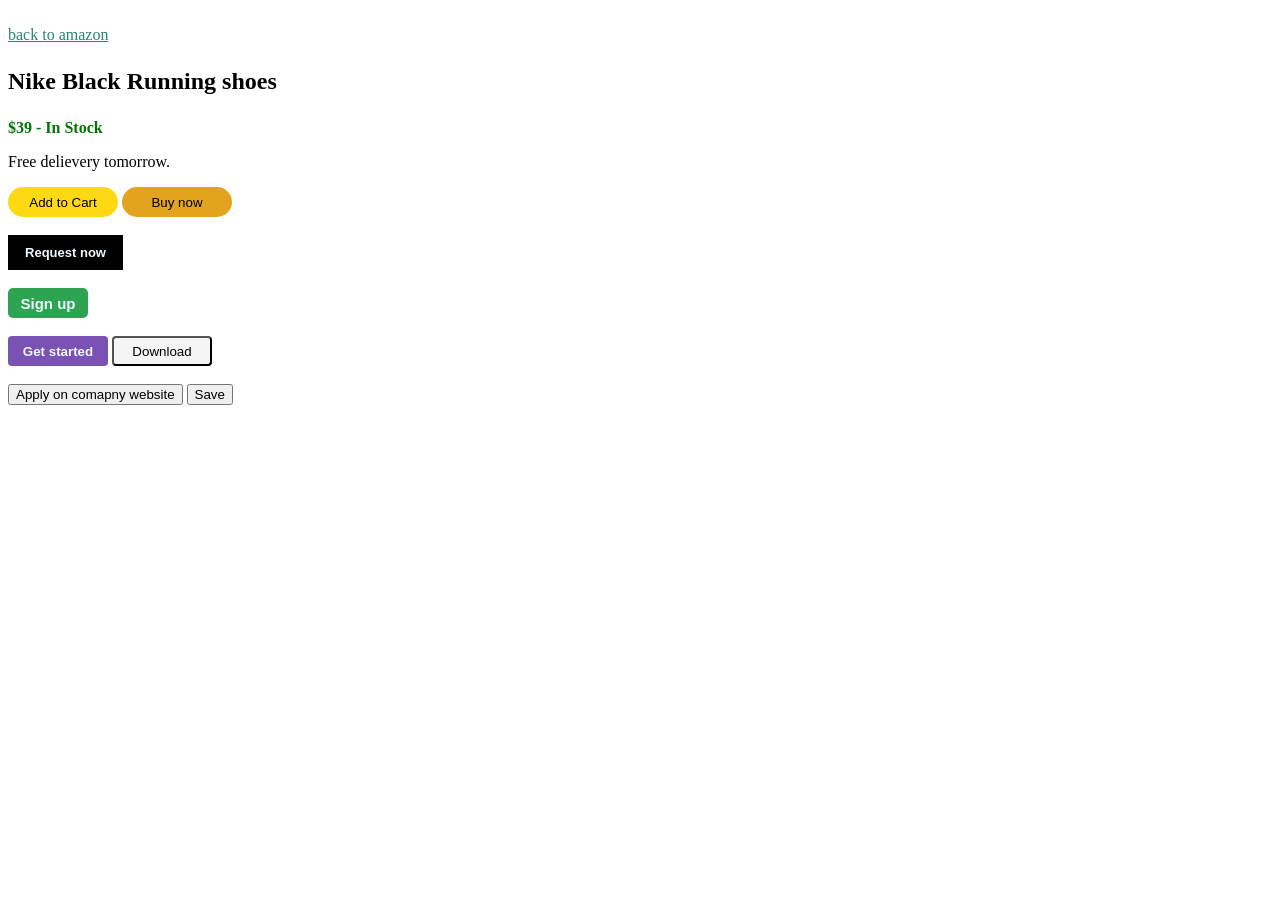
==== buttons-ui/index.html @ f7f1a1a7 "Organized button UI project into folder structure" ====
<!DOCTYPE html>
<html lang="en">
<head>
    <meta charset="UTF-8">
    <meta name="viewport" content="width=device-width, initial-scale=1.0">
    <title>button exercise</title>
    <link rel="stylesheet" href="styling.css">
</head>
<body>

    <br>
    <a href="https://www.amazon.com/">back to amazon</a>
    <h3>Nike Black Running shoes</h3>
    <p class="color-text">$39  - In Stock</p>
    <p>
    Free delievery tomorrow.
    <br></p>
    <button class="add-to-cart">Add to Cart</button>
    <button class="buy-now">Buy now</button>
    <br>
    <br>
    <button class="request">Request now</button>
    <br>
    <br>
    <button class="sign">Sign up</button>
    <br>
    <br>
    <button class="start">Get started</button>
    <button class="download">Download</button>
    <br>
    <br>
    <button class="apply">Apply on comapny website</button>
    <button class="save">Save</button>
</body>
</html>
---- buttons-ui/styling.css ----
a {
    color:rgb(37, 133, 120);
}

h3 {
    color:black;
    font-weight:bolder;
    font-size:x-large;
}
.color-text {
   color:rgb(0, 118, 0);
   font-size:medium;
   font-weight:700;
}
.add-to-cart {
background-color:rgb(255, 216, 20);
border: none;
border-radius:15px;
height : 30px;
width : 110px;
cursor:pointer;
}
.add-to-cart:hover {
    background-color:rgb(245, 205, 3);
    

}
.add-to-cart:active{
    color:rgb(255, 216, 20);
    
}
.buy-now {
    background-color: rgb(225, 164, 28);
    border:none;
    border-radius : 15px;
    height : 30px;
    width : 110px;
    cursor:pointer;
}

.request {
    background-color: black;
    color:aliceblue;
    border:none;
    font-size: small;
    font-weight: 610;
    height:35px;
    width : 115px;
    cursor:pointer;
    transition:opacity 0.15s;
}
.request:hover{
    opacity:0.8;
}
.sign {
    background-color: rgb(46, 164, 82);
    border:none;
    border-radius:5px;
    color:aliceblue;
    font-size: 15px;
    font-weight: bold;
    height:30px;
    width : 80px;
    cursor:pointer;
    transition: box-shadow 0.15s;
}
.sign:hover{
      box-shadow: 0px 5px 8px rgba(0, 0, 0, 0.15);
}
.start {
    background-color: rgb(121, 82, 179);
    border:none;
    border-radius:4px;
    color:aliceblue;
    font-size: bold;
    font-weight: 600;
    height:30px;
    width : 100px;
    cursor:pointer;
    transition:background-color 0.15s,
}
  .start:hover {
      background-color: rgb(99, 60, 156);
  }
.download {
    background-color:whitesmoke;
    border-color: black;
    font-weight: 500;
    font-size:bold;
    height:30px;
    width : 100px;
    border-width:none;
    border-radius:4px;
    cursor:pointer;
    transition:background-color 0.15s,
    color 0.15s;
}
 .download:hover {
    background-color: rgb(108, 117, 125);
    color: white;
  }
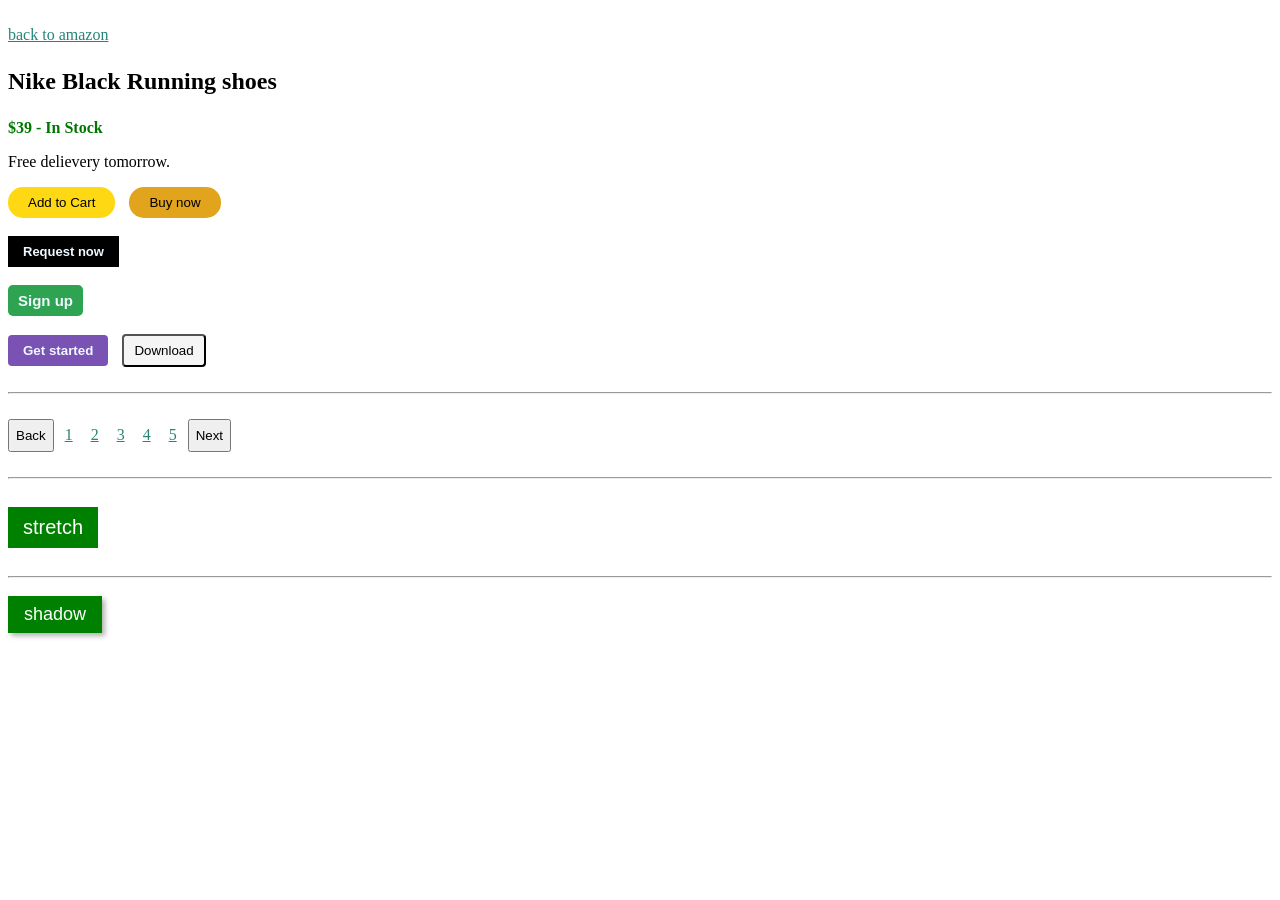
==== commit f9c7b742: "implement buttons for pagination, stretch, 3D shadow, and box model exercises" ====
--- a/buttons-ui/index.html
+++ b/buttons-ui/index.html
@@ -27,9 +27,24 @@
     <br>
     <button class="start">Get started</button>
     <button class="download">Download</button>
-    <br>
-    <br>
-    <button class="apply">Apply on comapny website</button>
-    <button class="save">Save</button>
+
 </body>
-</html>+</html>
+
+<hr>
+<!-- === lesson 4 : Q1# pagination === -->
+ <button class="back">Back</button>
+ <a class="search-result" href="https://www.google.com/">1</a>
+ <a class="search-result" href="https://www.google.com/">2</a>
+ <a class="search-result" href="https://www.google.com/">3</a>
+ <a class="search-result" href="https://www.google.com/">4</a>
+ <a class="search-result" href="https://www.google.com/">5</a>
+ <button class="next">Next</button>
+
+
+ <!-- === lesson 4 : Q2# Stretch === -->
+  <hr>
+  <button class="stretch-button">stretch</button>
+
+  <hr>
+  <button class="shadow-button">shadow</button>
--- a/buttons-ui/styling.css
+++ b/buttons-ui/styling.css
@@ -16,9 +16,12 @@
 background-color:rgb(255, 216, 20);
 border: none;
 border-radius:15px;
-height : 30px;
-width : 110px;
+padding-left: 20px;
+padding-right: 20px;
+padding-top: 8px;
+padding-bottom: 8px;
 cursor:pointer;
+margin-right: 10px;
 }
 .add-to-cart:hover {
     background-color:rgb(245, 205, 3);
@@ -33,8 +36,10 @@
     background-color: rgb(225, 164, 28);
     border:none;
     border-radius : 15px;
-    height : 30px;
-    width : 110px;
+    padding-left: 20px;
+    padding-right: 20px;
+    padding-top: 8px;
+    padding-bottom: 8px;
     cursor:pointer;
 }
 
@@ -44,8 +49,10 @@
     border:none;
     font-size: small;
     font-weight: 610;
-    height:35px;
-    width : 115px;
+    padding-left: 15px;
+    padding-right: 15px;
+    padding-top: 8px;
+    padding-bottom: 8px;
     cursor:pointer;
     transition:opacity 0.15s;
 }
@@ -59,8 +66,10 @@
     color:aliceblue;
     font-size: 15px;
     font-weight: bold;
-    height:30px;
-    width : 80px;
+    padding-left: 10px;
+    padding-right: 10px;
+    padding-top: 7px;
+    padding-bottom: 7px;
     cursor:pointer;
     transition: box-shadow 0.15s;
 }
@@ -74,9 +83,12 @@
     color:aliceblue;
     font-size: bold;
     font-weight: 600;
-    height:30px;
-    width : 100px;
+    padding-left: 15px;
+    padding-right: 15px;
+    padding-top: 8px;
+    padding-bottom: 8px;
     cursor:pointer;
+    margin-right: 10px;
     transition:background-color 0.15s,
 }
   .start:hover {
@@ -87,15 +99,90 @@
     border-color: black;
     font-weight: 500;
     font-size:bold;
-    height:30px;
-    width : 100px;
     border-width:none;
     border-radius:4px;
     cursor:pointer;
+    padding-left: 10px;
+    padding-right: 10px;
+    padding-top: 7px;
+    padding-bottom: 7px;
+    margin-bottom:17px;
     transition:background-color 0.15s,
     color 0.15s;
 }
  .download:hover {
     background-color: rgb(108, 117, 125);
     color: white;
+  }
+
+
+
+  /* lesson 4 : Q1# pagination */
+.search-result{
+    padding-left:7px;
+    padding-right: 7px;
+}
+.back{
+    margin-top: 17px;
+    padding-top: 7px;
+    padding-bottom: 7px;
+    cursor: pointer;
+}
+.next{
+    margin-top:17px;
+    margin-bottom: 17px;
+     padding-top: 7px;
+    padding-bottom: 7px;
+    cursor: pointer;
+}
+  /* lesson 4 : Q2# stretch */
+.stretch-button{
+    color:white;
+    background-color: green;
+    border:none;
+    padding-left: 15px;
+    padding-right: 15px;
+    padding-top: 9px;
+    padding-bottom: 9px;
+    font-size: 20px;
+    cursor: pointer;
+    margin-top:20px;
+    margin-bottom:20px;
+    transition:  padding-top 1s,
+    padding-bottom 1s,
+    padding-left 1s,
+    padding-right 1s
+    ;
+
+}
+.stretch-button:hover{
+    padding-top: 18px;
+    padding-bottom: 18px;
+    padding-left: 36px;
+    padding-right: 36px;
+    font-size: 25px;
+}
+  
+
+ /* lesson 4 : Q3# 3D click */
+ 
+ .shadow-button {
+    background-color: green;
+    color: white;
+    border: none;
+    font-size: 18px;
+    padding-top: 8px;
+    padding-bottom: 8px;
+    padding-left: 16px;
+    padding-right: 16px;
+    cursor: pointer;
+    margin-top: 10px;
+    margin-bottom: 10px;
+    box-shadow: 3px 3px 5px rgba(0, 0, 0, 0.3);
+  }
+
+  .shadow-button:active {
+    margin-top: 3px;
+    margin-left: 3px;
+    box-shadow: none;
   }
